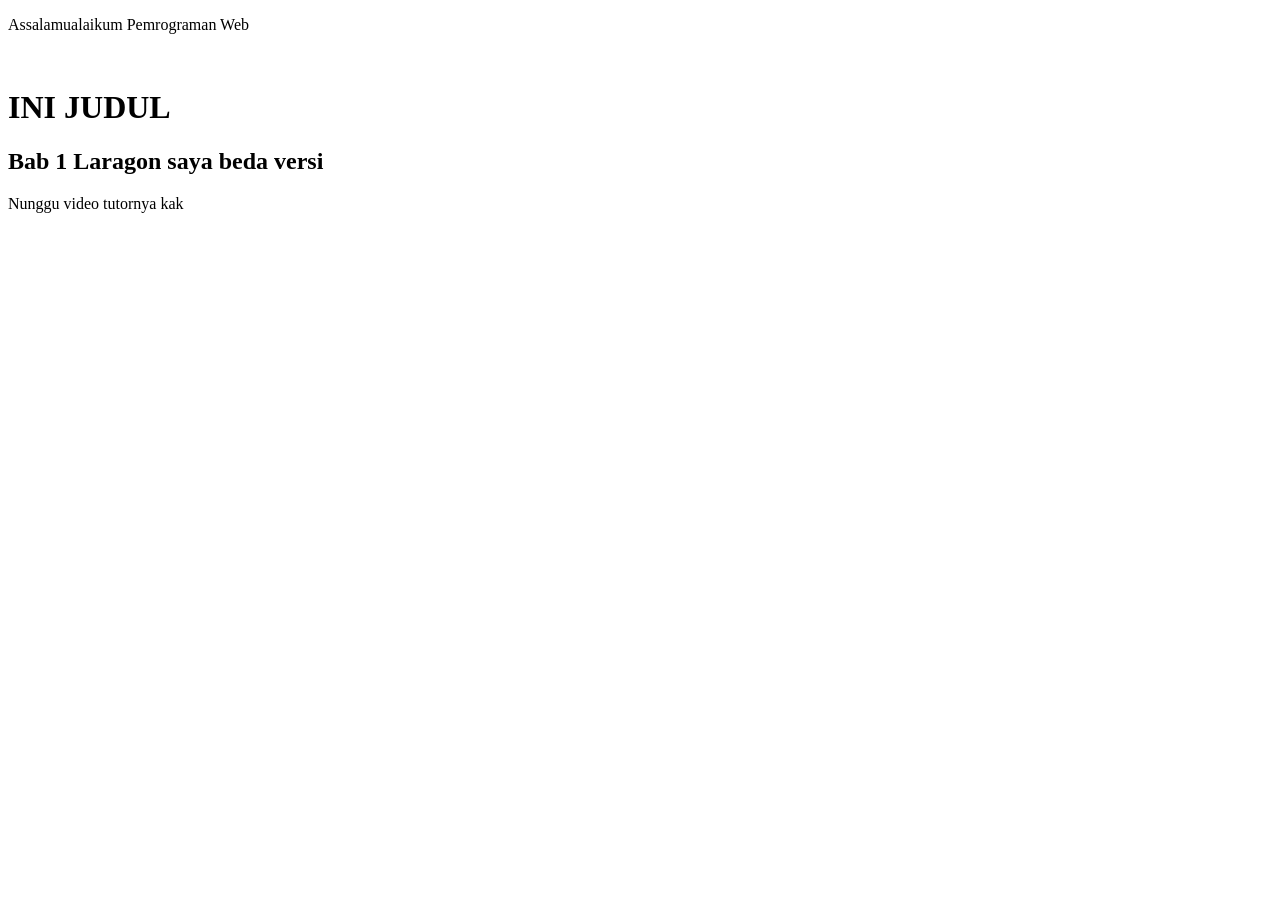
==== index.html @ ffff2c16 "Create index.html" ====
<!DOCTYPE html>
<html lang="en">
<head>
    <meta charset="UTF-8">
    <meta name="viewport" content="width=device-width, initial-scale=1.0">
    <title>Pertemuan 1</title>
</head>
<body>
    <p>Assalamualaikum Pemrograman Web</p>
    <br>
    <h1>INI JUDUL</h1>
    <h2>Bab 1 Laragon saya beda versi</h2>
     <p>Nunggu video tutornya kak</p>
</body>
</html>
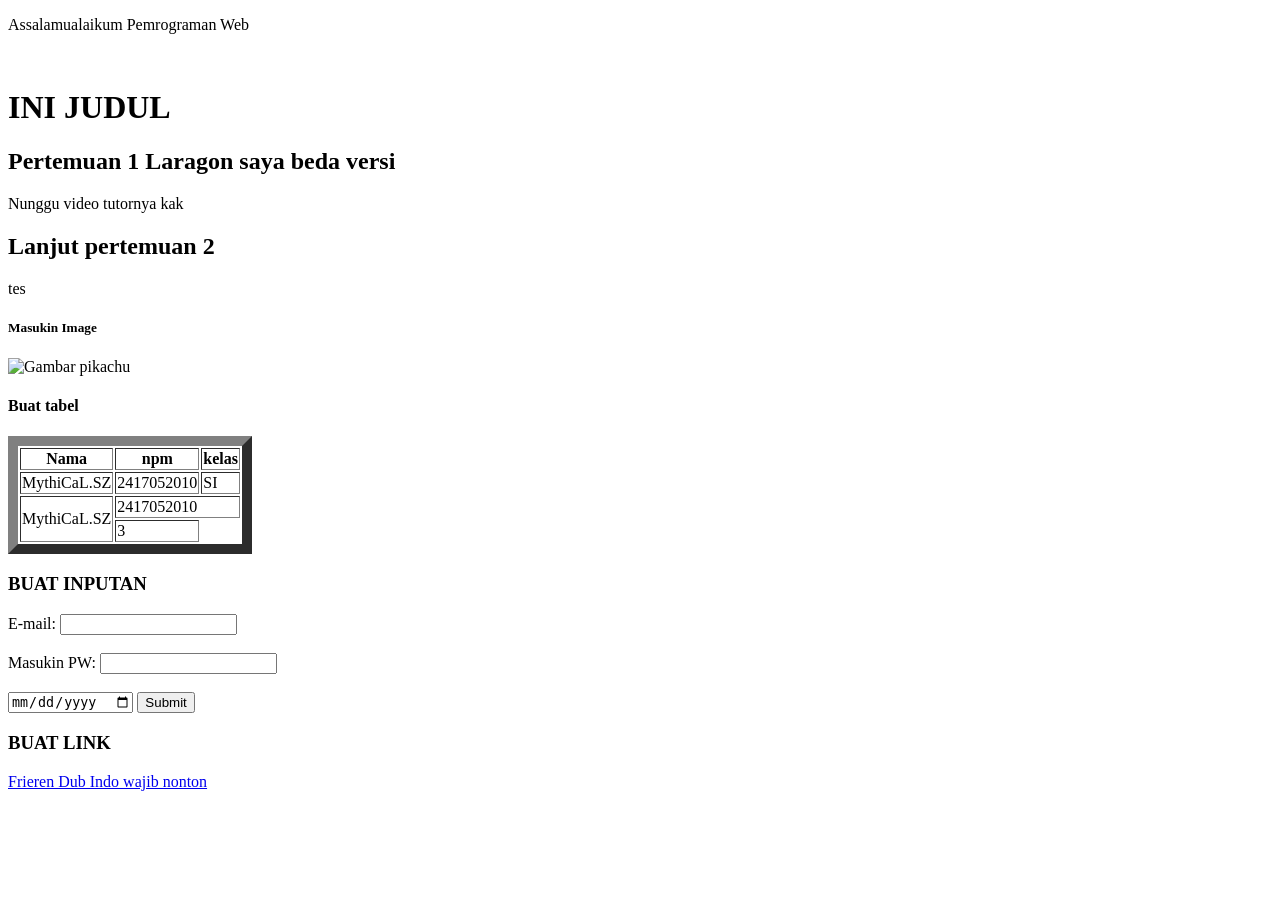
==== commit fda9e8b7: "Update index.html" ====
--- a/index.html
+++ b/index.html
@@ -6,10 +6,50 @@
     <title>Pertemuan 1</title>
 </head>
 <body>
-    <p>Assalamualaikum Pemrograman Web</p>
+       <p>Assalamualaikum Pemrograman Web</p>
     <br>
     <h1>INI JUDUL</h1>
-    <h2>Bab 1 Laragon saya beda versi</h2>
+    <h2>Pertemuan 1 Laragon saya beda versi</h2>
      <p>Nunggu video tutornya kak</p>
+    <h2>Lanjut pertemuan 2 </h2>
+     <p>tes</p>
+
+
+<h5>Masukin Image</h5>
+     <img src="pika.webp" alt="Gambar pikachu" width="150" height="200">
+
+<h4>Buat tabel</h4>
+<table border="10">
+    <tr>
+        <th>Nama</th>
+        <th>npm</th>
+        <th>kelas</th>
+    </tr>
+    <tr>
+        <td>MythiCaL.SZ</td>
+        <td>2417052010</td>
+        <td>SI</td>
+    </tr>
+    <tr>
+        <td rowspan="3">MythiCaL.SZ</td>
+        <td colspan="2">2417052010</td>
+    </tr>
+    <tr>
+        <td>3</td>
+    </tr>
+</table> 
+
+    <h3>BUAT INPUTAN</h3>
+    <form action="" method="post">
+        <label for="E-mail">E-mail:</label>
+        <input type="text" id="E-mail" name="email"><br><br>
+
+        <label for="PW ">Masukin PW:</label>
+        <input type="password" id="PW" name="password"><br><br>
+        <input type="date" placeholder="nama lengkap">
+        <input type="submit" value="Submit">
+
+    <h3>BUAT LINK</h3>
+    <a href="https://youtu.be/2ho0F7FJlmM?si=R5s8rj1cnwcqn2M5" target="_blank">Frieren Dub Indo wajib nonton</a>
 </body>
 </html>
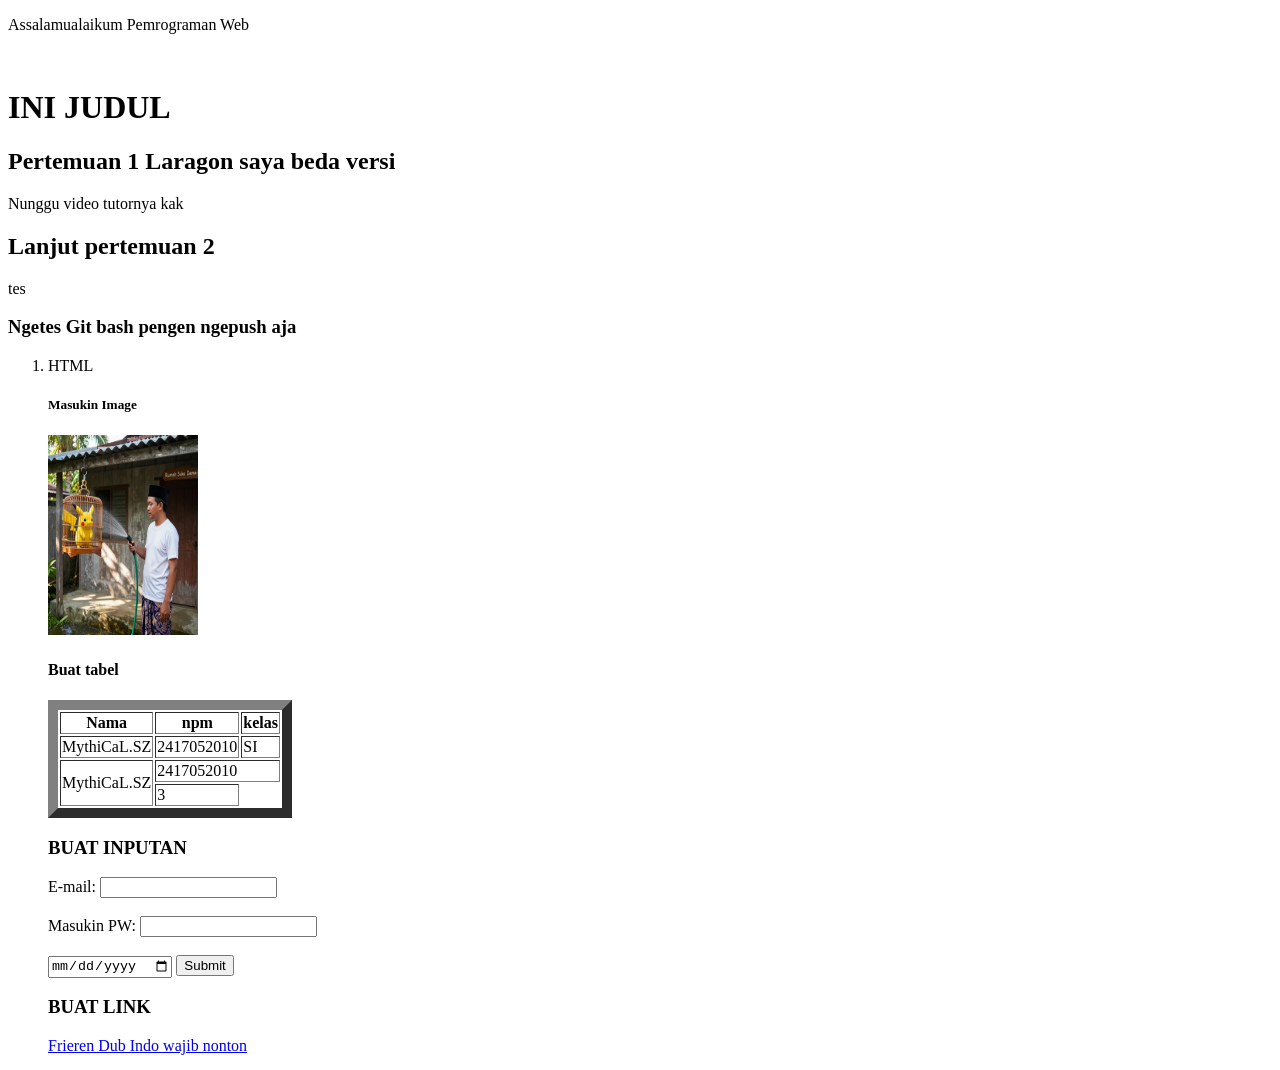
==== commit a59d0210: "ngetes push di gitbush" ====
--- a/index.html
+++ b/index.html
@@ -13,6 +13,9 @@
      <p>Nunggu video tutornya kak</p>
     <h2>Lanjut pertemuan 2 </h2>
      <p>tes</p>
+        <h3>Ngetes Git bash pengen ngepush aja</h3>
+    <ol>
+        <li>HTML</li>
 
 
 <h5>Masukin Image</h5>
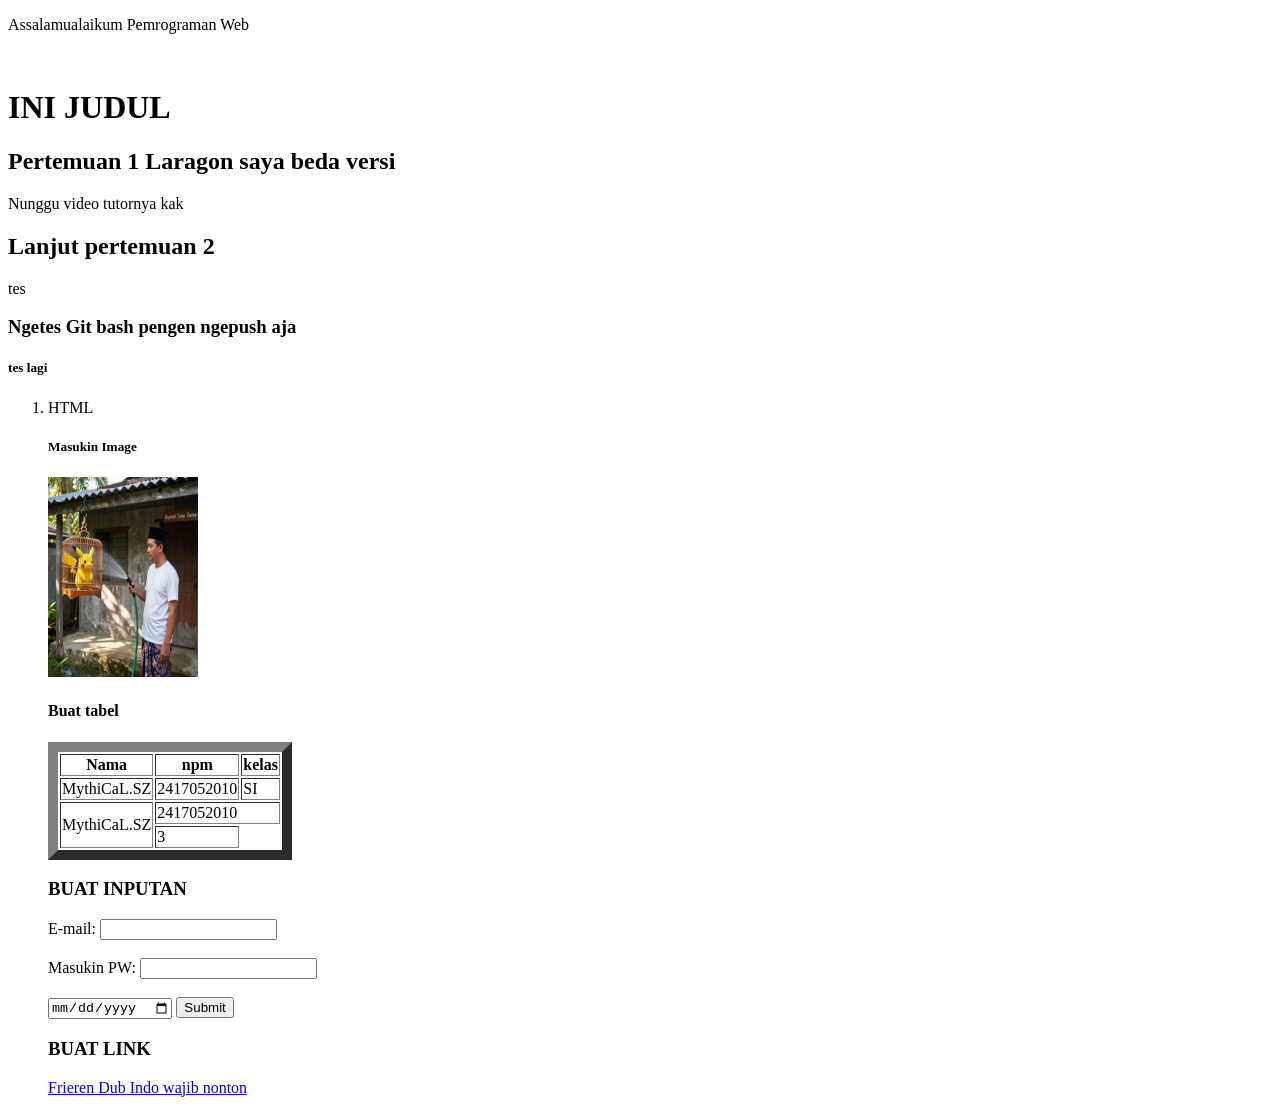
==== commit 95e6a707: "tes lagi aja" ====
--- a/index.html
+++ b/index.html
@@ -14,9 +14,10 @@
     <h2>Lanjut pertemuan 2 </h2>
      <p>tes</p>
         <h3>Ngetes Git bash pengen ngepush aja</h3>
+        <h5>tes lagi</h5>
     <ol>
         <li>HTML</li>
-
+     
 
 <h5>Masukin Image</h5>
      <img src="pika.webp" alt="Gambar pikachu" width="150" height="200">
